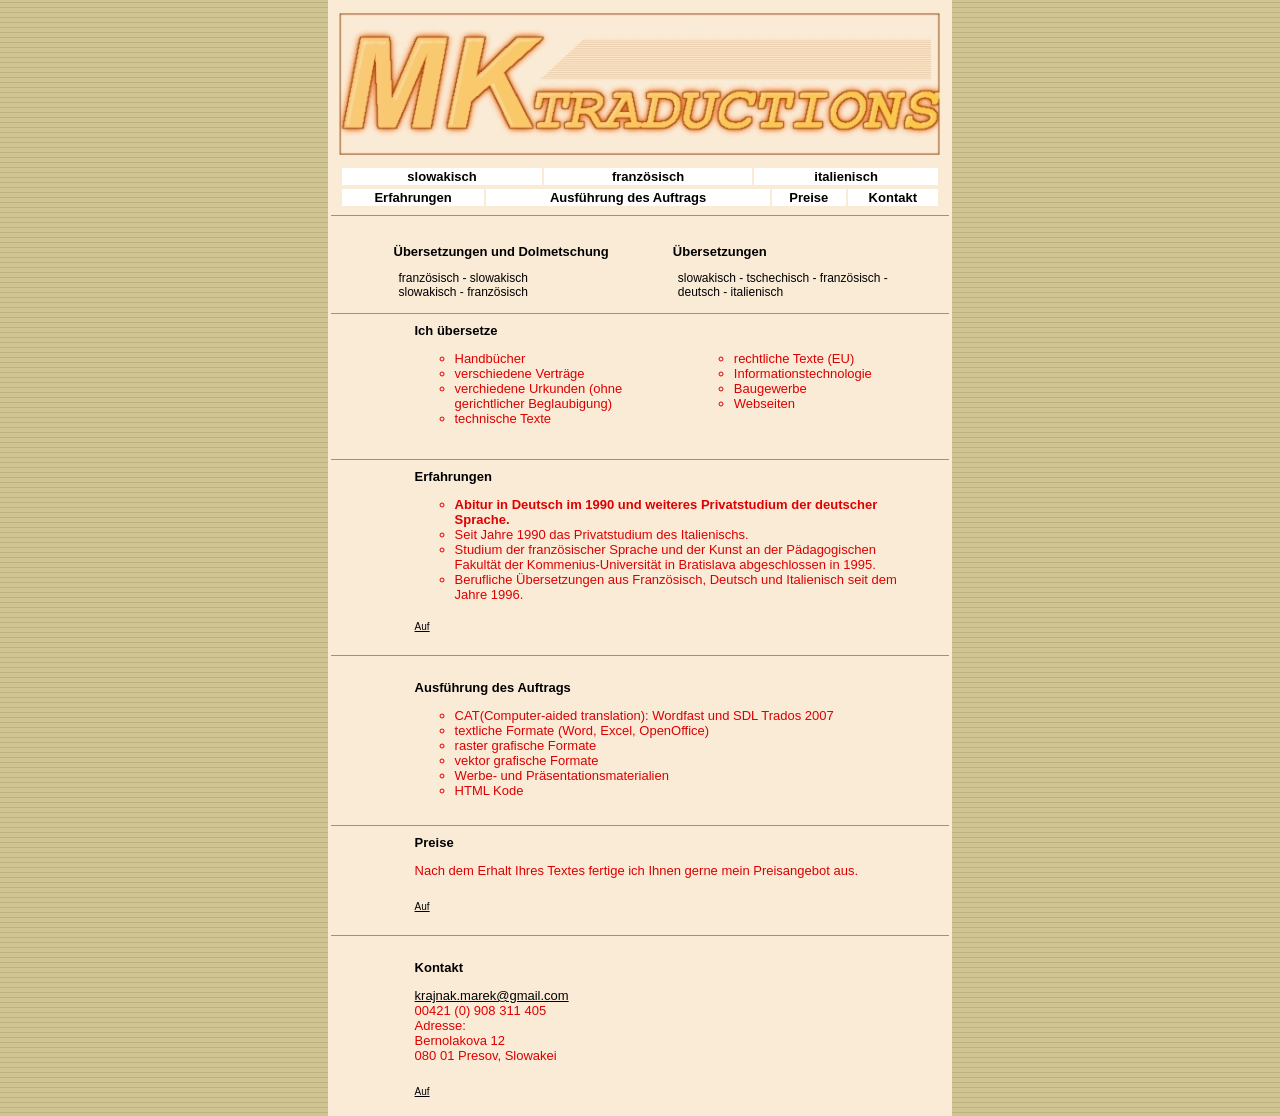
==== de/index.html @ bce03965 "prvé nahratie" ====
﻿<!DOCTYPE HTML PUBLIC "-//W3C//DTD HTML 4.0 Transitional//EN">

<html>
<head>
	<title>&#220;bersetzungen</title>
</head>

<body>

<meta http-equiv="Content-Type" content="text/html; charset=iso-8859-2"><link rel="stylesheet" href="../css/mktrad01.css">	<title>marekmk_de</title></head>

<body background="../img/podkl_1.jpg" topmargin="0">
<table width="600" align="center" bgcolor="antiquewhite"><tr><td>
<a name="hore"></a><span class="text">

<center><table width="600" border="0" aligne="center">
<tr><td ><img src="../img/nadpis_v.jpg"</td>
</tr>
</table>


</center><center><table width="600" border="0"><tr><td  align="center" class="bak"><a class="navig"  href="../index.html">slowakisch </a></td><td  align="center" class="bak" ><a class="navig" href="../fr/index.html">franz&#246;sisch </a></td><td  align="center" class="bak"><a class="navig" href="../it/index.html">italienisch</A></td ></tr></table>

</center><center><table width="600" border="0"><tr><td  align="center" class="bak" ><a class="navig" href="#ref">Erfahrungen </a></td><td  align="center" class="bak"><a class="navig" href="#zak">Ausf&#252;hrung des Auftrags </A></td ><td  align="center" class="bak"><a class="navig" href="#cena">Preise</a></td><td  align="center" class="bak"><a class="navig" href="#kont">Kontakt</a></td></tr></table>
<hr color=#999966 size="1">

</center><br><center><table width="600" border="0"><tr><td width="5%"><td style="padding: 5px 5px 5px 20px; font-weight: bold"><a>&#220;bersetzungen und Dolmetschung </a></td>

<td style="padding: 5px 5px 5px 20px; font-weight: bold"><A>&#220;bersetzungen</a></td></tr>

<tr><td width="5%"></d><td width="47%" style=" padding: 5px 25px 5px 25px;"><span class="textsmall">franz&#246;sisch - slowakisch <br> slowakisch - franz&#246;sisch </SPAN></td><td  style="padding: 5px 25px 5px 25px;"><span class="textsmall">slowakisch - tschechisch - franz&#246;sisch - <br>deutsch - italienisch</SPAN></td><td width="3%"></td></tr></table>

<hr color=#999966 size="1">
</center>
<center><table width="600" border="0"><tr><td width="5%"></d><td   align="left" ><ul><b><a>Ich &#252;bersetze</a></b><ul><p><li>Handb&#252;cher<li>verschiedene Verträge<li>verchiedene Urkunden (ohne gerichtlicher Beglaubigung)<li>technische Texte</p></ul></ul></td><td align="left" valign="top" width="43%"><br><ul><ul><li>rechtliche Texte (EU)<li>Informationstechnologie<li>Baugewerbe<li>Webseiten</td>  <td width="5%" ></td></tr></table>

<center><table width="600" border="0"><tr><td width="5%"></d><td width="19%"></td></tr><tr><td></td><td width="67%"></td><td width="19"></td></tr></table></center><center>
<hr color=#999966 size="1">


</center><center><table width="600" border="0"><tr><td width="5%"></d><td  align="left"><ul><a name="ref"><b>Erfahrungen</a></b><ul><p><li><b>Abitur in Deutsch im 1990 und weiteres Privatstudium der deutscher Sprache.</b><li>Seit Jahre 1990 das Privatstudium des Italienischs. <li>Studium der franz&#246;sischer Sprache und der Kunst an der Pädagogischen Fakultät der Kommenius-Universität in Bratislava abgeschlossen in 1995. <li>Berufliche &#220;bersetzungen aus Franz&#246;sisch, Deutsch und Italienisch seit dem Jahre 1996.</font></ul></td><td width="5%"></td></tr></table></center>

<center><table width="600" border="0"><tr><td width="5%"></d><td align="left"><a href="#hore" class="lang"><ul>Auf</a></ul></td><td width="5%"></td></tr></table>
<hr color=#999966 size="1">

<br><center><table width="600" border="0"><tr><td width="5%"></d><td  align="left"><ul><a name="zak"><b>Ausf&#252;hrung des Auftrags</a></b><ul><p><li>CAT(Computer-aided translation): Wordfast und SDL Trados 2007<li>textliche Formate (Word, Excel, OpenOffice)<li>raster grafische Formate <li>vektor grafische Formate <li>Werbe- und Präsentationsmaterialien <li>HTML Kode</p></ul></UL></td><td width="5%"></td></tr><tr><td></td><td ></td>
<td ></td></tr></table></center>
<hr color=#999966 size="1">

<center><table width="600" border="0"><tr><td width="5%"></d><td align="left"><ul><a name="cena"><b>Preise</a></b><p>Nach dem Erhalt Ihres Textes fertige ich Ihnen gerne mein Preisangebot aus. </p></td><td width="5%"></td></tr><tr><td></td><td ></td><td ></td></tr></table></center>

<center><table width="600" border="0"><tr><td width="5%"></d><td align="left"><a href="#hore" class="lang"><ul>Auf</a></ul></td><td width="5%"></td></tr></table>
<hr color=#999966 size="1">

<br><center><table width="600" border="0"><tr><td width="5%"></d><td  align="left"><ul><a name="kont"><b>Kontakt</a></b><p><a href="mailto:krajnak.marek@gmail.com">krajnak.marek@gmail.com</a><br>00421 (0) 908 311 405<br>Adresse:<br>Bernolakova 12<br>080 01 Presov, Slowakei</p></td><td width="5%"></td></tr><tr><td></td><td ></td><td ></td></tr></table></center></font>

<center><table width="600" border="0"><tr><td width="5%"></d><td align="left"><a href="#hore" class="lang"><ul>Auf</a></ul></td><td width="5%"></td></tr></table>
</SPAN>
</td></tr></table>
</body></html>
---- css/mktrad01.css ----
/*
 * default
 */
table {
	color: #de0000;
	font-size: 13px;
	font-family: Verdana, Tahoma, Hevletica, Arial;	
}
.text  {
	color: #de0000;
	font-size: 13px;
	font-family: Verdana, Tahoma, Hevletica, Arial;	
}

.textsmall  {
	color: #000;
	font-size: 9pt;
	font-family: Verdana, Tahoma, Arial
}

.texttabsmall  {
	color: #505050;
	font-size: 9pt;
	font-family: Verdana, Tahoma, Arial
}

a { color: #000 }
a:hover { color: red}

h1 {
	color: #a30000;
	font-style: normal;
	font-weight: normal;
	font-size: 3em;
	font-family: Hevletica, Tahoma, Arial;
	margin-left: 30pt
}
h2 {
	color: #a30000;
	font-style: normal;
	font-weight: bold;
	font-size: 2em;
	font-family: Hevletica, Tahoma, Arial;
	margin-top: 5pt;
	margin-bottom: 4pt;
	margin-left: 5pt
}

h3 {
	color: black;
	font-style: normal;
	font-weight: bold;
	font-size: 11pt;
	font-family: Hevletica, Tahoma, Arial;
	margin-top: 5pt;
	margin-bottom: 4pt;
	margin-left: 0pt
}


/*
 * language selection
 */
a.lang, a.lang:hover {
	color: #000;
	font-weight: normal;
	font-size: 10px;
	font-family: Verdana, Tahoma, Arial;
}

a.lang {
	text-decoration: underline
}
a.lang:hover {
	text-decoration: underline
}

/*
 * navigation list
 */
a.navig, a.navig:hover {
	font-weight: bold;
	font-size: 13px;
	font-family: Verdana, Tahoma, Arial;
	text-decoration: none;
	

}

a.navig {
	color: #000;
 
}
a.navig:hover {
	color: red;
	text-decoration: underline;
	
}

a.navig1, a.navig1:hover {
	font-weight: normal;
	font-size: 13px;
	font-family: Verdana, Tahoma, Arial;
	text-decoration: none;
	

}

a.navig1 {
	color: #000;
 
}
a.navig1:hover {
	color: red;
	text-decoration: underline;
	
}

a.copy, a.copy:hover {
	color: #a30000;
	font-weight: bold;
	font-size: 11px;
	font-family: Verdana, Tahoma, Arial;
}
.copy {
	text-decoration: none;

}
.copy:hover {
	text-decoration: none
}

.copy, .copy:hover {
	color: #a30000;
	font-weight: bold;
	font-size: 13px;
	font-family: Verdana, Tahoma, Arial;
	
}
.copy {
	text-decoration: none;
}
.copy:hover {
	text-decoration: none;
}

/*
 * info box
 */
.infobox {
	border: solid black 2px;
	padding: 3px 3px 3px 3px;
	background-color: white;
	width: 100%;	
}

td.bak {
	text-decoration: none;
	background: white;
	

}
td.bak:hover {
	text-decoration: none;
	background: #faebd7;
	height: 10px;
}

td.bak, .copy:hover {
	color: #a30000;
	font-weight: bold;
	font-size: 13px;
	font-family: Verdana, Tahoma, Arial;
	height: 10px;
}
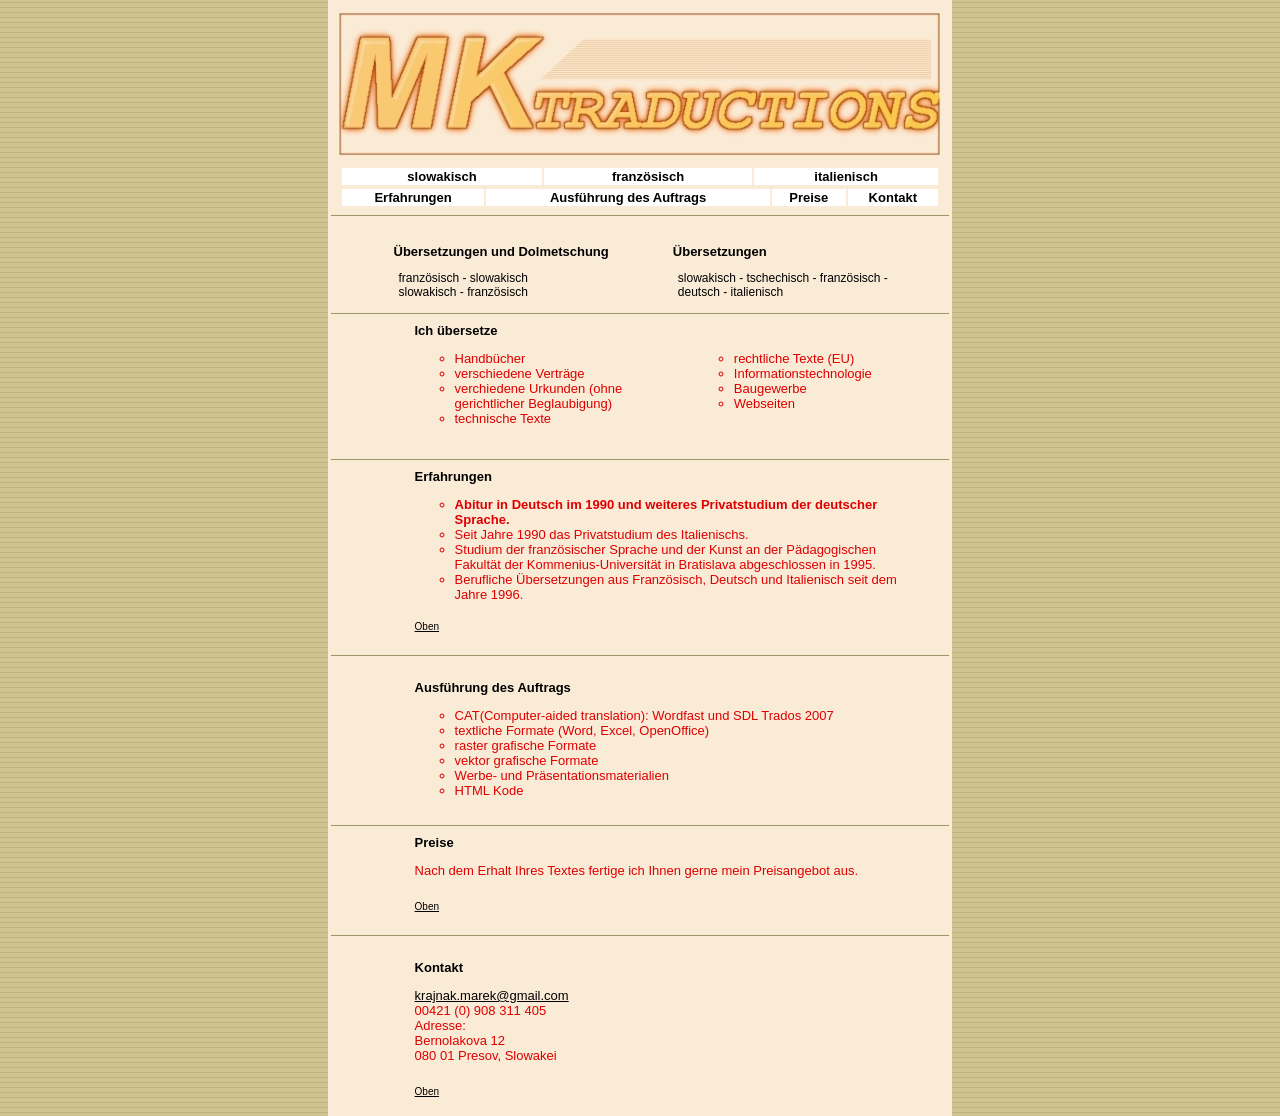
==== commit da2c08ec: "opravy kodu 5" ====
--- a/de/index.html
+++ b/de/index.html
@@ -14,7 +14,7 @@
 <a name="hore"></a><span class="text">
 
 <center><table width="600" border="0" aligne="center">
-<tr><td ><img src="../img/nadpis_v.jpg"</td>
+<tr><td ><img src="../img/nadpis_v.jpg"></td>
 </tr>
 </table>
 
@@ -28,33 +28,33 @@
 
 <td style="padding: 5px 5px 5px 20px; font-weight: bold"><A>&#220;bersetzungen</a></td></tr>
 
-<tr><td width="5%"></d><td width="47%" style=" padding: 5px 25px 5px 25px;"><span class="textsmall">franz&#246;sisch - slowakisch <br> slowakisch - franz&#246;sisch </SPAN></td><td  style="padding: 5px 25px 5px 25px;"><span class="textsmall">slowakisch - tschechisch - franz&#246;sisch - <br>deutsch - italienisch</SPAN></td><td width="3%"></td></tr></table>
+<tr><td width="5%"></td><td width="47%" style=" padding: 5px 25px 5px 25px;"><span class="textsmall">franz&#246;sisch - slowakisch <br> slowakisch - franz&#246;sisch </SPAN></td><td  style="padding: 5px 25px 5px 25px;"><span class="textsmall">slowakisch - tschechisch - franz&#246;sisch - <br>deutsch - italienisch</SPAN></td><td width="3%"></td></tr></table>
 
 <hr color=#999966 size="1">
 </center>
-<center><table width="600" border="0"><tr><td width="5%"></d><td   align="left" ><ul><b><a>Ich &#252;bersetze</a></b><ul><p><li>Handb&#252;cher<li>verschiedene Verträge<li>verchiedene Urkunden (ohne gerichtlicher Beglaubigung)<li>technische Texte</p></ul></ul></td><td align="left" valign="top" width="43%"><br><ul><ul><li>rechtliche Texte (EU)<li>Informationstechnologie<li>Baugewerbe<li>Webseiten</td>  <td width="5%" ></td></tr></table>
+<center><table width="600" border="0"><tr><td width="5%"></td><td   align="left" ><ul><b><a>Ich &#252;bersetze</a></b><ul><p><li>Handb&#252;cher<li>verschiedene Verträge<li>verchiedene Urkunden (ohne gerichtlicher Beglaubigung)<li>technische Texte</p></ul></ul></td><td align="left" valign="top" width="43%"><br><ul><ul><li>rechtliche Texte (EU)<li>Informationstechnologie<li>Baugewerbe<li>Webseiten</td>  <td width="5%" ></td></tr></table>
 
-<center><table width="600" border="0"><tr><td width="5%"></d><td width="19%"></td></tr><tr><td></td><td width="67%"></td><td width="19"></td></tr></table></center><center>
+<center><table width="600" border="0"><tr><td width="5%"></td><td width="19%"></td></tr><tr><td></td><td width="67%"></td><td width="19"></td></tr></table></center><center>
 <hr color=#999966 size="1">
 
 
-</center><center><table width="600" border="0"><tr><td width="5%"></d><td  align="left"><ul><a name="ref"><b>Erfahrungen</a></b><ul><p><li><b>Abitur in Deutsch im 1990 und weiteres Privatstudium der deutscher Sprache.</b><li>Seit Jahre 1990 das Privatstudium des Italienischs. <li>Studium der franz&#246;sischer Sprache und der Kunst an der Pädagogischen Fakultät der Kommenius-Universität in Bratislava abgeschlossen in 1995. <li>Berufliche &#220;bersetzungen aus Franz&#246;sisch, Deutsch und Italienisch seit dem Jahre 1996.</font></ul></td><td width="5%"></td></tr></table></center>
+</center><center><table width="600" border="0"><tr><td width="5%"></td><td  align="left"><ul><a name="ref"><b>Erfahrungen</a></b><ul><p><li><b>Abitur in Deutsch im 1990 und weiteres Privatstudium der deutscher Sprache.</b><li>Seit Jahre 1990 das Privatstudium des Italienischs. <li>Studium der franz&#246;sischer Sprache und der Kunst an der Pädagogischen Fakultät der Kommenius-Universität in Bratislava abgeschlossen in 1995. <li>Berufliche &#220;bersetzungen aus Franz&#246;sisch, Deutsch und Italienisch seit dem Jahre 1996.</font></ul></td><td width="5%"></td></tr></table></center>
 
-<center><table width="600" border="0"><tr><td width="5%"></d><td align="left"><a href="#hore" class="lang"><ul>Auf</a></ul></td><td width="5%"></td></tr></table>
+<center><table width="600" border="0"><tr><td width="5%"></td><td align="left"><a href="#hore" class="lang"><ul>Oben</a></ul></td><td width="5%"></td></tr></table>
 <hr color=#999966 size="1">
 
-<br><center><table width="600" border="0"><tr><td width="5%"></d><td  align="left"><ul><a name="zak"><b>Ausf&#252;hrung des Auftrags</a></b><ul><p><li>CAT(Computer-aided translation): Wordfast und SDL Trados 2007<li>textliche Formate (Word, Excel, OpenOffice)<li>raster grafische Formate <li>vektor grafische Formate <li>Werbe- und Präsentationsmaterialien <li>HTML Kode</p></ul></UL></td><td width="5%"></td></tr><tr><td></td><td ></td>
+<br><center><table width="600" border="0"><tr><td width="5%"></td><td  align="left"><ul><a name="zak"><b>Ausf&#252;hrung des Auftrags</a></b><ul><p><li>CAT(Computer-aided translation): Wordfast und SDL Trados 2007<li>textliche Formate (Word, Excel, OpenOffice)<li>raster grafische Formate <li>vektor grafische Formate <li>Werbe- und Präsentationsmaterialien <li>HTML Kode</p></ul></UL></td><td width="5%"></td></tr><tr><td></td><td ></td>
 <td ></td></tr></table></center>
 <hr color=#999966 size="1">
 
-<center><table width="600" border="0"><tr><td width="5%"></d><td align="left"><ul><a name="cena"><b>Preise</a></b><p>Nach dem Erhalt Ihres Textes fertige ich Ihnen gerne mein Preisangebot aus. </p></td><td width="5%"></td></tr><tr><td></td><td ></td><td ></td></tr></table></center>
+<center><table width="600" border="0"><tr><td width="5%"></td><td align="left"><ul><a name="cena"><b>Preise</a></b><p>Nach dem Erhalt Ihres Textes fertige ich Ihnen gerne mein Preisangebot aus. </p></td><td width="5%"></td></tr><tr><td></td><td ></td><td ></td></tr></table></center>
 
-<center><table width="600" border="0"><tr><td width="5%"></d><td align="left"><a href="#hore" class="lang"><ul>Auf</a></ul></td><td width="5%"></td></tr></table>
+<center><table width="600" border="0"><tr><td width="5%"></td><td align="left"><a href="#hore" class="lang"><ul>Oben</a></ul></td><td width="5%"></td></tr></table>
 <hr color=#999966 size="1">
 
-<br><center><table width="600" border="0"><tr><td width="5%"></d><td  align="left"><ul><a name="kont"><b>Kontakt</a></b><p><a href="mailto:krajnak.marek@gmail.com">krajnak.marek@gmail.com</a><br>00421 (0) 908 311 405<br>Adresse:<br>Bernolakova 12<br>080 01 Presov, Slowakei</p></td><td width="5%"></td></tr><tr><td></td><td ></td><td ></td></tr></table></center></font>
+<br><center><table width="600" border="0"><tr><td width="5%"></td><td  align="left"><ul><a name="kont"><b>Kontakt</a></b><p><a href="mailto:krajnak.marek@gmail.com">krajnak.marek@gmail.com</a><br>00421 (0) 908 311 405<br>Adresse:<br>Bernolakova 12<br>080 01 Presov, Slowakei</p></td><td width="5%"></td></tr><tr><td></td><td ></td><td ></td></tr></table></center></font>
 
-<center><table width="600" border="0"><tr><td width="5%"></d><td align="left"><a href="#hore" class="lang"><ul>Auf</a></ul></td><td width="5%"></td></tr></table>
+<center><table width="600" border="0"><tr><td width="5%"></td><td align="left"><a href="#hore" class="lang"><ul>Oben</a></ul></td><td width="5%"></td></tr></table>
 </SPAN>
 </td></tr></table>
 </body></html>
